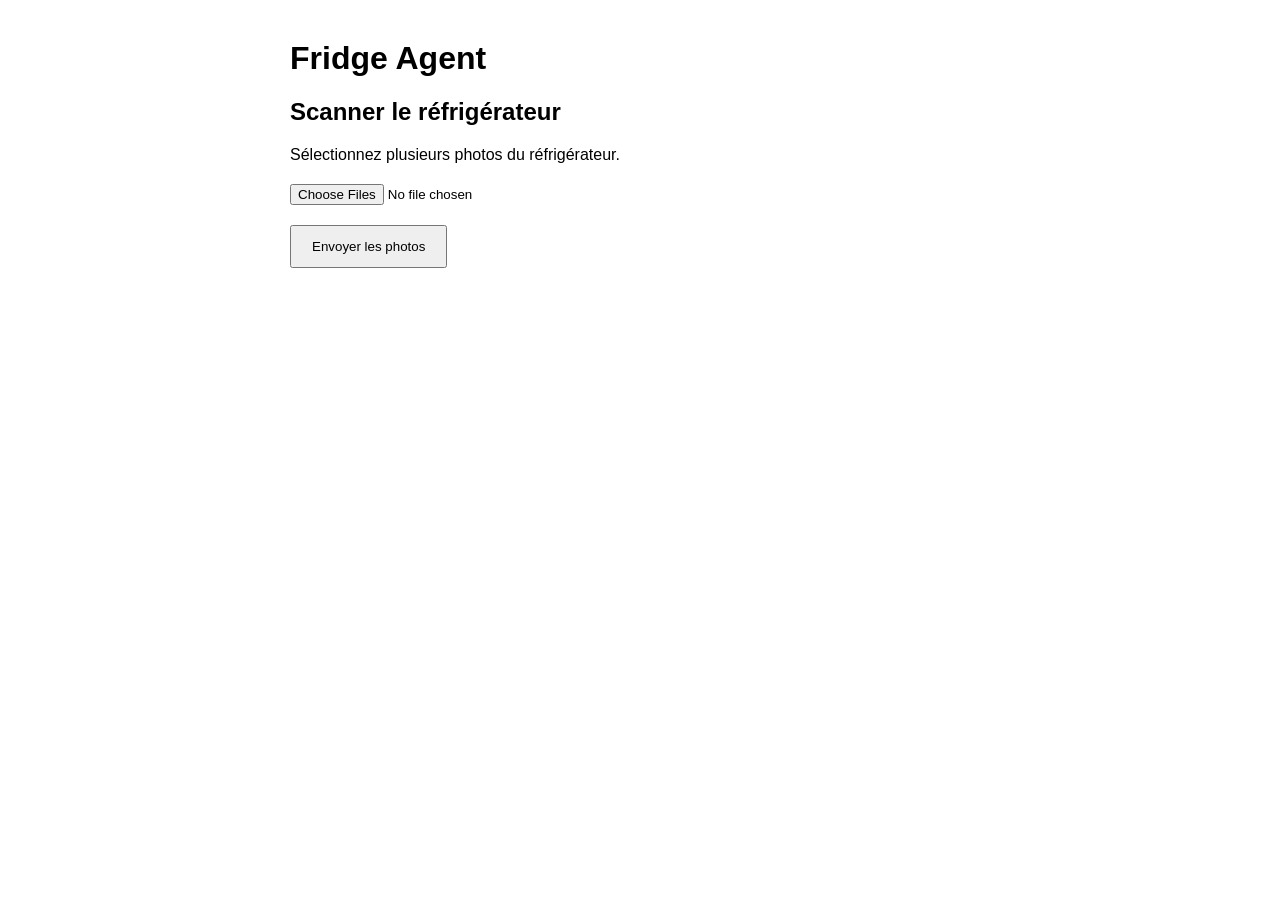
==== src/fridge_agent/templates/index.html @ 6a4bc15f "dev: add first web page" ====
<!doctype html>

<html lang="fr">
<head>
    <meta charset="utf-8">

    <meta
        name="viewport"
        content="width=device-width, initial-scale=1"
    >

    <title>Fridge Agent</title>

    <style>
        body {
            font-family: sans-serif;
            max-width: 700px;
            margin: 40px auto;
            padding: 0 20px;
        }

        button {
            margin-top: 20px;
            padding: 12px 20px;
        }

        input {
            display: block;
            margin-top: 20px;
        }

        #result {
            margin-top: 30px;
            white-space: pre-wrap;
        }
    </style>
</head>

<body>
    <h1>Fridge Agent</h1>

    <h2>Scanner le réfrigérateur</h2>

    <p>
        Sélectionnez plusieurs photos du réfrigérateur.
    </p>

    <form id="scan-form">
        <input
            type="file"
            id="images"
            name="images"
            accept="image/jpeg,image/png,image/webp"
            multiple
            required
        >

        <button type="submit">
            Envoyer les photos
        </button>
    </form>

    <div id="result"></div>

    <script>
        const form = document.getElementById("scan-form");
        const result = document.getElementById("result");

        form.addEventListener("submit", async (event) => {
            event.preventDefault();

            const input = document.getElementById("images");

            const data = new FormData();

            for (const file of input.files) {
                data.append("images", file);
            }

            result.textContent = "Envoi en cours...";

            const response = await fetch(
                "/api/fridge/scans",
                {
                    method: "POST",
                    body: data
                }
            );

            const body = await response.json();

            result.textContent =
                JSON.stringify(body, null, 2);
        });
    </script>
</body>
</html>
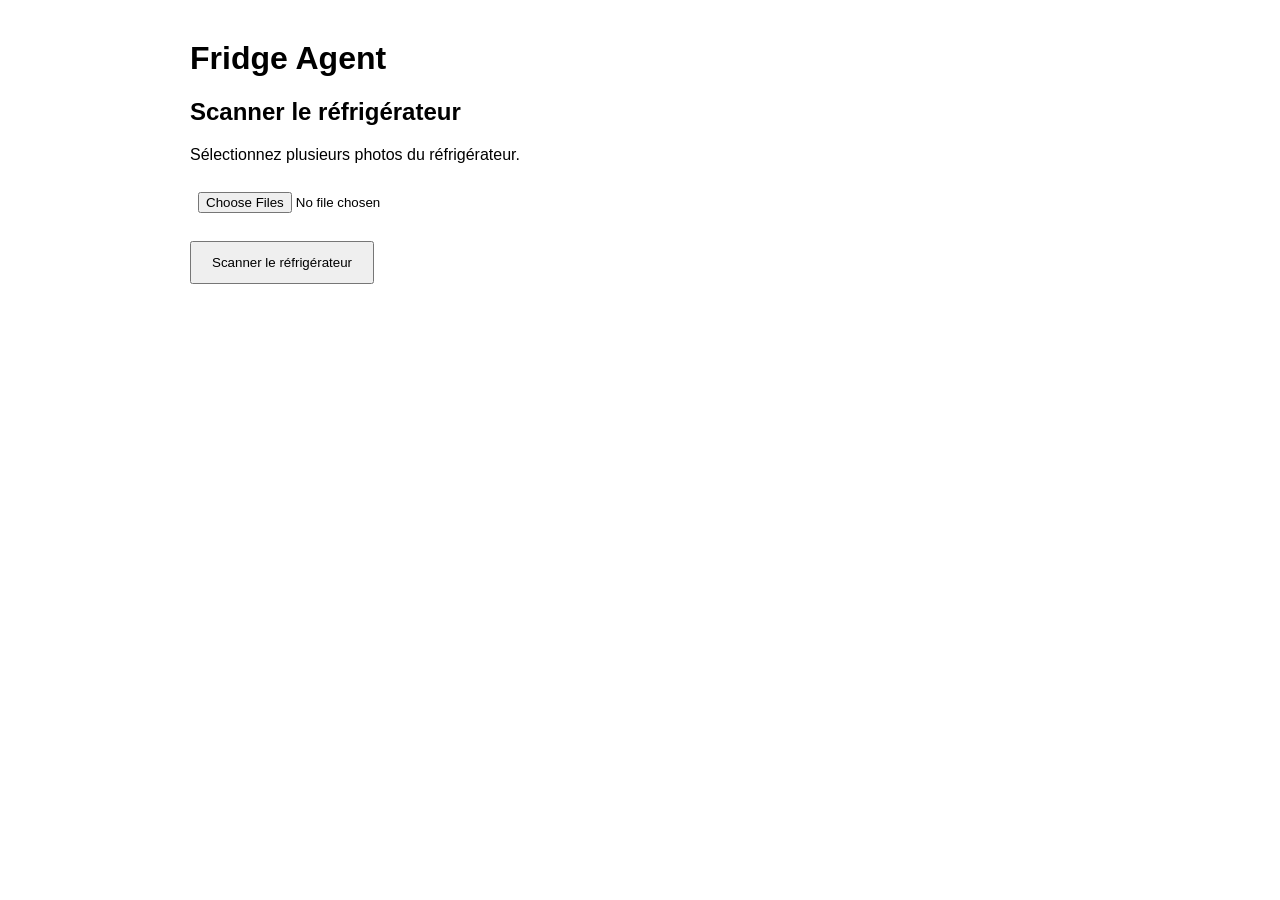
==== commit a458e29d: "feat: add inventory management" ====
--- a/src/fridge_agent/templates/index.html
+++ b/src/fridge_agent/templates/index.html
@@ -14,17 +14,23 @@
     <style>
         body {
             font-family: sans-serif;
-            max-width: 700px;
+            max-width: 900px;
             margin: 40px auto;
             padding: 0 20px;
         }
 
         button {
             margin-top: 20px;
+            margin-right: 10px;
             padding: 12px 20px;
         }
 
-        input {
+        input,
+        select {
+            padding: 8px;
+        }
+
+        #images {
             display: block;
             margin-top: 20px;
         }
@@ -32,6 +38,44 @@
         #result {
             margin-top: 30px;
             white-space: pre-wrap;
+        }
+
+        #warnings {
+            margin: 20px 0;
+        }
+
+        .warning {
+            padding: 10px;
+            margin-bottom: 8px;
+            background: #fff3cd;
+            border: 1px solid #ffe69c;
+        }
+
+        .food-item {
+            display: grid;
+            grid-template-columns:
+                minmax(180px, 2fr)
+                minmax(110px, 1fr)
+                100px
+                120px
+                80px
+                auto;
+            gap: 10px;
+            align-items: center;
+            margin-bottom: 12px;
+        }
+
+        .food-item button {
+            margin: 0;
+            padding: 8px 12px;
+        }
+
+        @media (max-width: 700px) {
+            .food-item {
+                grid-template-columns: 1fr;
+                padding: 15px 0;
+                border-bottom: 1px solid #ddd;
+            }
         }
     </style>
 </head>
@@ -55,43 +99,473 @@
             required
         >
 
-        <button type="submit">
-            Envoyer les photos
+        <button type="submit" id="scan-button">
+            Scanner le réfrigérateur
         </button>
     </form>
 
     <div id="result"></div>
 
+    <section id="analysis" hidden>
+        <h2>Produits détectés</h2>
+
+        <div id="warnings"></div>
+
+        <div id="items"></div>
+
+        <button type="button" id="add-item">
+            + Ajouter un produit
+        </button>
+
+        <button type="button" id="confirm">
+            Confirmer l'inventaire
+        </button>
+    </section>
+
     <script>
-        const form = document.getElementById("scan-form");
-        const result = document.getElementById("result");
-
-        form.addEventListener("submit", async (event) => {
-            event.preventDefault();
-
-            const input = document.getElementById("images");
-
-            const data = new FormData();
-
-            for (const file of input.files) {
-                data.append("images", file);
+        const UNITS = [
+            "piece",
+            "g",
+            "kg",
+            "ml",
+            "l",
+            "pack",
+            "bottle",
+            "jar",
+            "can",
+            "unknown"
+        ];
+
+        const CATEGORIES = [
+            "vegetable",
+            "fruit",
+            "meat",
+            "fish",
+            "dairy",
+            "egg",
+            "drink",
+            "condiment",
+            "prepared_food",
+            "other"
+        ];
+
+        let currentScanId = null;
+        let detectedItems = [];
+
+        const form =
+            document.getElementById("scan-form");
+
+        const scanButton =
+            document.getElementById("scan-button");
+
+        const result =
+            document.getElementById("result");
+
+        const analysisSection =
+            document.getElementById("analysis");
+
+        const itemsContainer =
+            document.getElementById("items");
+
+        const warningsContainer =
+            document.getElementById("warnings");
+
+        const confirmButton =
+            document.getElementById("confirm");
+
+
+        function escapeHtml(value) {
+            const div = document.createElement("div");
+
+            div.textContent = value ?? "";
+
+            return div.innerHTML;
+        }
+
+
+        function optionList(values, selected) {
+            return values
+                .map(value => `
+                    <option
+                        value="${value}"
+                        ${value === selected ? "selected" : ""}
+                    >
+                        ${value}
+                    </option>
+                `)
+                .join("");
+        }
+
+
+        function renderWarnings(warnings) {
+            warningsContainer.innerHTML = "";
+
+            if (!warnings || warnings.length === 0) {
+                return;
             }
 
-            result.textContent = "Envoi en cours...";
-
-            const response = await fetch(
-                "/api/fridge/scans",
-                {
-                    method: "POST",
-                    body: data
+            for (const warning of warnings) {
+                const element =
+                    document.createElement("div");
+
+                element.className = "warning";
+                element.textContent = warning;
+
+                warningsContainer.appendChild(element);
+            }
+        }
+
+
+        function renderItems() {
+            itemsContainer.innerHTML = "";
+
+            detectedItems.forEach((item, index) => {
+                const row =
+                    document.createElement("div");
+
+                row.className = "food-item";
+
+                row.innerHTML = `
+                    <input
+                        data-field="name"
+                        data-index="${index}"
+                        value="${escapeHtml(item.name)}"
+                        placeholder="Produit"
+                    >
+
+                    <select
+                        data-field="category"
+                        data-index="${index}"
+                    >
+                        ${optionList(
+                            CATEGORIES,
+                            item.category
+                        )}
+                    </select>
+
+                    <input
+                        data-field="quantity"
+                        data-index="${index}"
+                        type="number"
+                        min="0"
+                        step="any"
+                        value="${item.quantity ?? ""}"
+                        placeholder="Quantité"
+                    >
+
+                    <select
+                        data-field="unit"
+                        data-index="${index}"
+                    >
+                        ${optionList(
+                            UNITS,
+                            item.unit
+                        )}
+                    </select>
+
+                    <span>
+                        ${
+                            item.confidence === null ||
+                            item.confidence === undefined
+                                ? ""
+                                : `${Math.round(
+                                    item.confidence * 100
+                                )} %`
+                        }
+                    </span>
+
+                    <button
+                        type="button"
+                        data-delete="${index}"
+                    >
+                        Supprimer
+                    </button>
+                `;
+
+                itemsContainer.appendChild(row);
+            });
+
+            bindEditors();
+        }
+
+
+        function bindEditors() {
+            document
+                .querySelectorAll("[data-field]")
+                .forEach(element => {
+                    element.addEventListener(
+                        "change",
+                        () => {
+                            const index =
+                                Number(
+                                    element.dataset.index
+                                );
+
+                            const field =
+                                element.dataset.field;
+
+                            if (field === "quantity") {
+                                detectedItems[index][field] =
+                                    element.value === ""
+                                        ? null
+                                        : Number(
+                                            element.value
+                                        );
+                            } else {
+                                detectedItems[index][field] =
+                                    element.value;
+                            }
+                        }
+                    );
+                });
+
+            document
+                .querySelectorAll("[data-delete]")
+                .forEach(button => {
+                    button.addEventListener(
+                        "click",
+                        () => {
+                            const index =
+                                Number(
+                                    button.dataset.delete
+                                );
+
+                            detectedItems.splice(
+                                index,
+                                1
+                            );
+
+                            renderItems();
+                        }
+                    );
+                });
+        }
+
+
+        async function readError(response) {
+            try {
+                return await response.text();
+            } catch {
+                return `HTTP ${response.status}`;
+            }
+        }
+
+
+        form.addEventListener(
+            "submit",
+            async event => {
+                event.preventDefault();
+
+                const input =
+                    document.getElementById("images");
+
+                if (input.files.length === 0) {
+                    result.textContent =
+                        "Sélectionnez au moins une photo.";
+                    return;
+                }
+
+                const data = new FormData();
+
+                for (const file of input.files) {
+                    data.append("images", file);
+                }
+
+                analysisSection.hidden = true;
+                detectedItems = [];
+                currentScanId = null;
+
+                scanButton.disabled = true;
+
+                try {
+                    result.textContent =
+                        "Envoi des photos...";
+
+                    const uploadResponse = await fetch(
+                        "/api/fridge/scans",
+                        {
+                            method: "POST",
+                            body: data
+                        }
+                    );
+
+                    if (!uploadResponse.ok) {
+                        const error =
+                            await readError(
+                                uploadResponse
+                            );
+
+                        result.textContent =
+                            `Erreur pendant l'envoi : ${error}`;
+                        return;
+                    }
+
+                    const upload =
+                        await uploadResponse.json();
+
+                    currentScanId = upload.id;
+
+                    result.textContent =
+                        "Analyse du réfrigérateur par l'IA...";
+
+                    const analyzeResponse = await fetch(
+                        `/api/fridge/scans/` +
+                        `${currentScanId}/analyze`,
+                        {
+                            method: "POST"
+                        }
+                    );
+
+                    if (!analyzeResponse.ok) {
+                        const error =
+                            await readError(
+                                analyzeResponse
+                            );
+
+                        result.textContent =
+                            `Erreur pendant l'analyse IA : ` +
+                            error;
+
+                        return;
+                    }
+
+                    const analyzed =
+                        await analyzeResponse.json();
+
+                    detectedItems =
+                        analyzed.analysis.items;
+
+                    renderWarnings(
+                        analyzed.analysis.warnings
+                    );
+
+                    renderItems();
+
+                    analysisSection.hidden = false;
+
+                    result.textContent =
+                        `${detectedItems.length} ` +
+                        `produits détectés. ` +
+                        `Vérifiez-les avant confirmation.`;
+
+                } catch (error) {
+                    console.error(error);
+
+                    result.textContent =
+                        "Erreur de communication avec " +
+                        "Fridge Agent.";
+
+                } finally {
+                    scanButton.disabled = false;
+                }
+            }
+        );
+
+
+        document
+            .getElementById("add-item")
+            .addEventListener(
+                "click",
+                () => {
+                    detectedItems.push({
+                        name: "",
+                        category: "other",
+                        quantity: null,
+                        unit: "unknown",
+                        confidence: null,
+                        notes: null
+                    });
+
+                    renderItems();
                 }
             );
 
-            const body = await response.json();
-
-            result.textContent =
-                JSON.stringify(body, null, 2);
-        });
+
+        confirmButton.addEventListener(
+            "click",
+            async () => {
+                if (!currentScanId) {
+                    result.textContent =
+                        "Aucun scan à confirmer.";
+                    return;
+                }
+
+                const invalidItem =
+                    detectedItems.find(
+                        item =>
+                            !item.name ||
+                            item.name.trim() === ""
+                    );
+
+                if (invalidItem) {
+                    result.textContent =
+                        "Tous les produits doivent " +
+                        "avoir un nom.";
+                    return;
+                }
+
+                const items =
+                    detectedItems.map(item => ({
+                        name: item.name.trim(),
+                        category: item.category,
+                        quantity: item.quantity,
+                        unit: item.unit,
+                        notes: item.notes
+                    }));
+
+                confirmButton.disabled = true;
+
+                result.textContent =
+                    "Enregistrement de l'inventaire...";
+
+                try {
+                    const response = await fetch(
+                        `/api/fridge/scans/` +
+                        `${currentScanId}/confirm`,
+                        {
+                            method: "POST",
+                            headers: {
+                                "Content-Type":
+                                    "application/json"
+                            },
+                            body: JSON.stringify({
+                                items: items
+                            })
+                        }
+                    );
+
+                    if (!response.ok) {
+                        const error =
+                            await readError(response);
+
+                        result.textContent =
+                            `Impossible d'enregistrer ` +
+                            `l'inventaire : ${error}`;
+
+                        return;
+                    }
+
+                    const body =
+                        await response.json();
+
+                    result.textContent =
+                        `Inventaire enregistré : ` +
+                        `${body.inventory_count} produits.`;
+
+                    analysisSection.hidden = true;
+
+                } catch (error) {
+                    console.error(error);
+
+                    result.textContent =
+                        "Erreur de communication pendant " +
+                        "l'enregistrement.";
+
+                } finally {
+                    confirmButton.disabled = false;
+                }
+            }
+        );
     </script>
 </body>
-</html>+</html>
